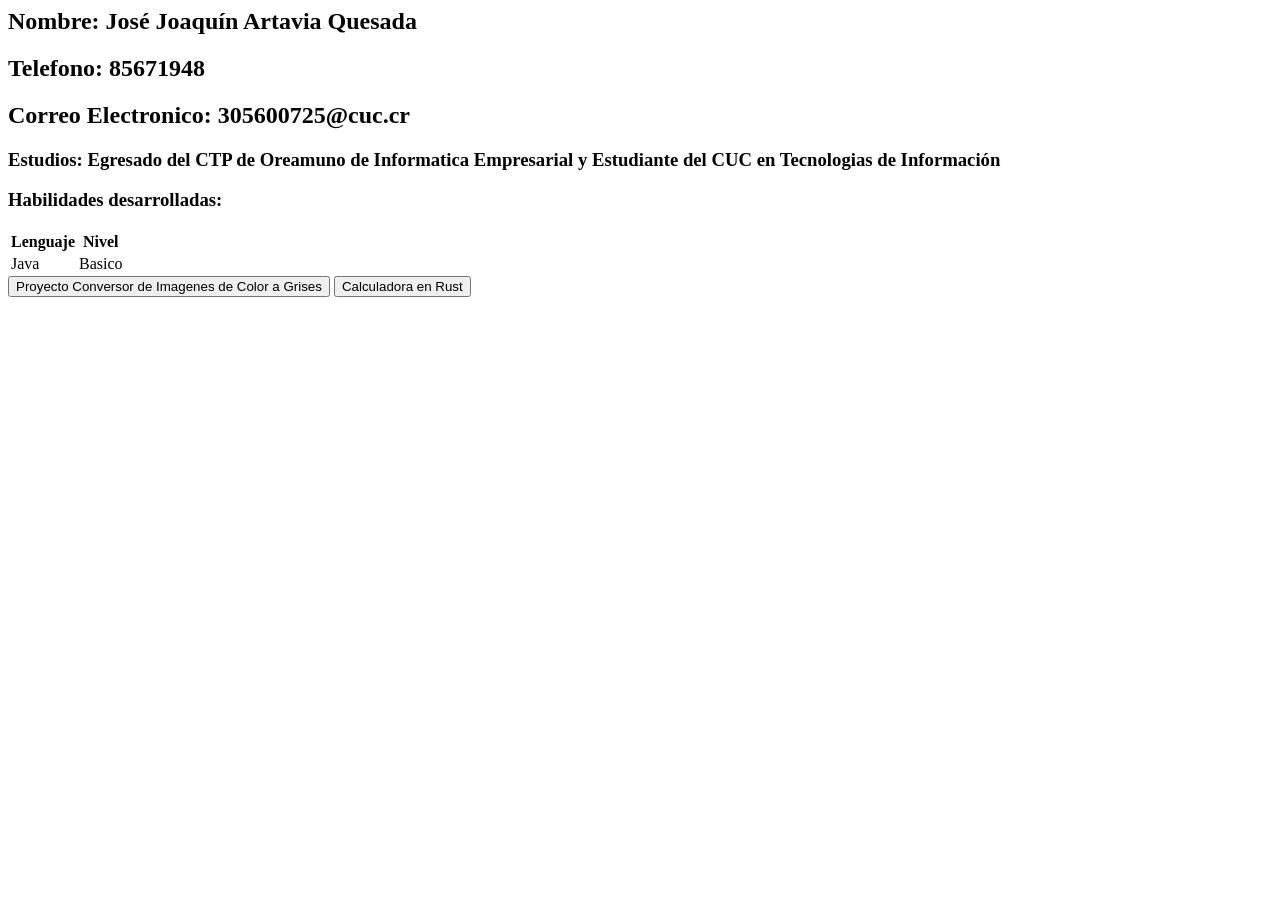
==== indexcv.html @ dc9b2961 "Primeros archivos" ====
<html lang="en">
<head>
    <meta charset="UTF-8">
    <meta name="viewport" content="width=device-width, initial-scale=1.0">
    <title>CV</title>
</head>
<body>
    <section>
        <h1>Nombre: José Joaquín Artavia Quesada</h1>
        <h2>Telefono: 85671948</h2>
        <h2>Correo Electronico: 305600725@cuc.cr</h2>
    </section>
    <Section>
        <h3>Estudios: Egresado del CTP de Oreamuno de Informatica Empresarial y Estudiante del CUC en Tecnologias de Información</h3>
        <h3>Habilidades desarrolladas:</h3>
        <table>
            <tr>
                <th>Lenguaje</th>
                <th>Nivel</th>
            </tr>
            <tr>
                <td>Java</td>
                <td>Basico</td>
            </tr>
        </table>
        <button>Proyecto Conversor de Imagenes de Color a Grises</button>
        <button>Calculadora en Rust</button>
    </Section>
</body>
</html>
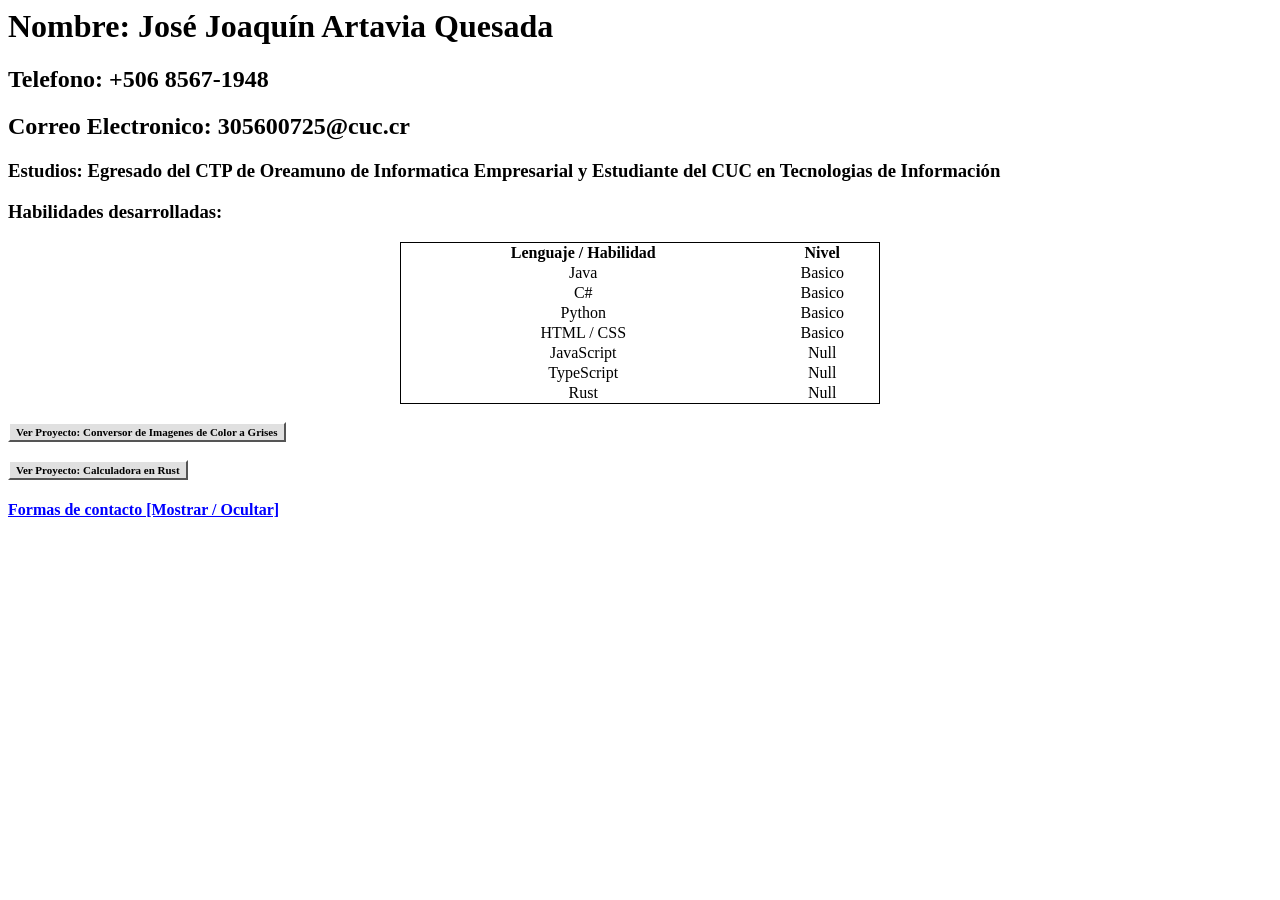
==== commit 6ebb3258: "Cambios en el CV" ====
--- a/indexcv.html
+++ b/indexcv.html
@@ -2,29 +2,103 @@
 <head>
     <meta charset="UTF-8">
     <meta name="viewport" content="width=device-width, initial-scale=1.0">
+    <link rel="stylesheet" href="stylecv.css">
     <title>CV</title>
 </head>
 <body>
-    <section>
-        <h1>Nombre: José Joaquín Artavia Quesada</h1>
-        <h2>Telefono: 85671948</h2>
+
+    <header>
+        <h1>Nombre: José Joaquín Artavia Quesada</h1> <!-- Puedes poner tu nombre real -->
+        <h2>Telefono: +506 8567-1948</h2>
         <h2>Correo Electronico: 305600725@cuc.cr</h2>
-    </section>
-    <Section>
-        <h3>Estudios: Egresado del CTP de Oreamuno de Informatica Empresarial y Estudiante del CUC en Tecnologias de Información</h3>
-        <h3>Habilidades desarrolladas:</h3>
-        <table>
-            <tr>
-                <th>Lenguaje</th>
-                <th>Nivel</th>
-            </tr>
-            <tr>
-                <td>Java</td>
-                <td>Basico</td>
-            </tr>
-        </table>
-        <button>Proyecto Conversor de Imagenes de Color a Grises</button>
-        <button>Calculadora en Rust</button>
-    </Section>
+    </header>
+
+    <main id="main-cv-view">
+        <section>
+            <h3>Estudios: Egresado del CTP de Oreamuno de Informatica Empresarial y Estudiante del CUC en Tecnologias de Información</h3>
+            <h3>Habilidades desarrolladas:</h3>
+            <table>
+                <tr>
+                    <th>Lenguaje / Habilidad</th>
+                    <th>Nivel</th>
+                </tr>
+                <tr>
+                    <td>Java</td>
+                    <td>Basico</td>
+                </tr>
+                <tr>
+                    <td>C#</td>
+                    <td>Basico</td>
+                </tr>
+                <tr>
+                    <td>Python</td>
+                    <td>Basico</td>
+                </tr>
+                <tr>
+                    <td>HTML / CSS</td>
+                    <td>Basico</td>
+                </tr>
+                <tr>
+                    <td>JavaScript</td>
+                    <td>Null</td>
+                </tr>
+                <tr>
+                    <td>TypeScript</td>
+                    <td>Null</td>
+                </tr>
+                <tr>
+                    <td>Rust</td>
+                    <td>Null</td>
+                </tr>
+            </table>
+            <br>
+
+            <button id="btn-project-1">Ver Proyecto: Conversor de Imagenes de Color a Grises</button>
+            <br><br>
+            <button id="btn-project-2">Ver Proyecto: Calculadora en Rust</button>
+        </section>
+
+        <section>
+            <h4 id="toggle-contact" style="cursor: pointer; color: blue; text-decoration: underline;">
+                Formas de contacto [Mostrar / Ocultar]
+            </h4>
+            <div id="contact-box" style="display: none; border: 1px solid #ccc; padding: 10px; margin-top: 5px;">
+                <p>💼 LinkedIn: linkedin.com/in/tu-perfil</p>
+                <p>🐙 GitHub: github.com/tu-usuario</p>
+                <p>📱 Telegram / WhatsApp: +506 8888-8888</p>
+            </div>
+        </section>
+    </main>
+
+    <div id="view-project-1" style="display: none;">
+        <h2>Conversor de Imágenes de Color a Grises</h2>
+        <p><strong>Descripción:</strong> Aplicación desarrollada en Java que procesa una imagen para transformarla en una imagen en escala de grises</p>
+        <p><strong>Tecnologías usadas:</strong> Java</p>
+        <br>
+
+        <a href="https://github.com/tu-usuario/conversor-imagenes" target="_blank">
+            <button>
+                📥 Ver / Descargar desde GitHub
+            </button>
+        </a>
+        <br><br>
+        <button class="back-to-cv">← Regresar al CV</button>
+    </div>
+
+    <div id="view-project-2" style="display: none;">
+        <h2>Calculadora en Rust</h2>
+        <p><strong>Descripción:</strong> Calculadora basica desarrollada en Rust</p>
+        <p><strong>Tecnologías usadas:</strong> Rust</p>
+        <br>
+        <a href="https://github.com/tu-usuario/calculadora-rust" target="_blank">
+            <button>
+                📥 Ver / Descargar desde GitHub
+            </button>
+        </a>
+        <br><br>
+        <button class="back-to-cv">← Regresar al CV</button>
+    </div>
+
+    <script src="scriptcv.js"></script>
 </body>
 </html>
--- a/stylecv.css
+++ b/stylecv.css
@@ -0,0 +1,48 @@
+body {
+    background-color: #FFFFFF;
+}
+
+table {
+    width: 480px;
+    margin: 0 auto;
+    border-collapse: collapse;
+    border: 1px solid;
+}
+
+button {
+    font-family: inherit;
+    font-size: 11px;
+    font-weight: bold;
+    background-color: #E0E0E0;
+    color: #000000;
+    padding: 2px 6px;
+    border-top: 2px solid #FFFFFF;
+    border-left: 2px solid #FFFFFF;
+    border-right: 2px solid #555555;
+    border-bottom: 2px solid #555555;
+    cursor: pointer;
+}
+
+button:active, .banco-btn:active {
+    border-top: 2px solid #555555;
+    border-left: 2px solid #555555;
+    border-right: 2px solid #FFFFFF;
+    border-bottom: 2px solid #FFFFFF;
+}
+td {
+    text-align: center;
+}
+
+a {
+    color: #0000EE;
+    text-decoration: underline;
+}
+
+
+a:visited {
+    color: #551A8B;
+}
+
+a:hover {
+    color: #FF0000; /* Clásico cambio a rojo al pasar el cursor */
+}
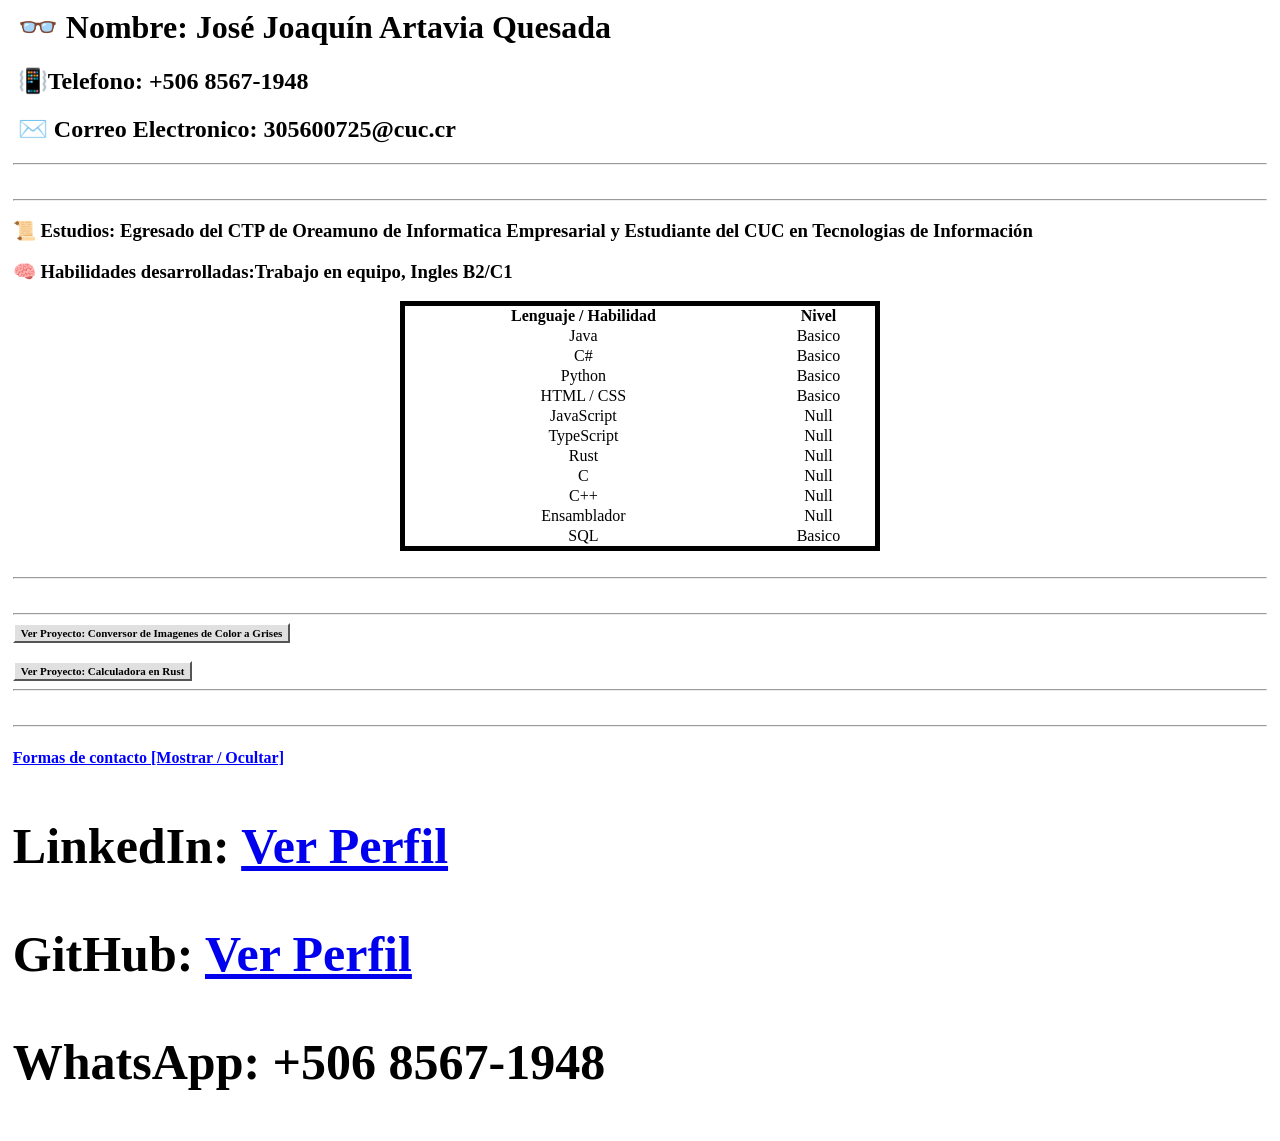
==== commit ef39ac09: "Ultimos cambios antes de la entrega" ====
--- a/indexcv.html
+++ b/indexcv.html
@@ -8,15 +8,17 @@
 <body>
 
     <header>
-        <h1>Nombre: José Joaquín Artavia Quesada</h1> <!-- Puedes poner tu nombre real -->
-        <h2>Telefono: +506 8567-1948</h2>
-        <h2>Correo Electronico: 305600725@cuc.cr</h2>
+        <h1>👓 Nombre: José Joaquín Artavia Quesada</h1> 
+        <h2>📳Telefono: +506 8567-1948</h2>
+        <h2>✉️ Correo Electronico: 305600725@cuc.cr</h2>
     </header>
-
+    <hr>
+    <br>
+    <hr>
     <main id="main-cv-view">
         <section>
-            <h3>Estudios: Egresado del CTP de Oreamuno de Informatica Empresarial y Estudiante del CUC en Tecnologias de Información</h3>
-            <h3>Habilidades desarrolladas:</h3>
+            <h3>📜 Estudios: Egresado del CTP de Oreamuno de Informatica Empresarial y Estudiante del CUC en Tecnologias de Información</h3>
+            <h3>🧠 Habilidades desarrolladas:Trabajo en equipo, Ingles B2/C1</h3>
             <table>
                 <tr>
                     <th>Lenguaje / Habilidad</th>
@@ -50,22 +52,42 @@
                     <td>Rust</td>
                     <td>Null</td>
                 </tr>
+                <tr>
+                    <td>C</td>
+                    <td>Null</td>
+                </tr>
+                                <tr>
+                    <td>C++</td>
+                    <td>Null</td>
+                </tr>
+                <tr>
+                    <td>Ensamblador</td>
+                    <td>Null</td>
+                </tr>
+                <tr>
+                    <td>SQL</td>
+                    <td>Basico</td>
+                </tr>
             </table>
             <br>
-
+    <hr>
+    <br>
+    <hr>
             <button id="btn-project-1">Ver Proyecto: Conversor de Imagenes de Color a Grises</button>
             <br><br>
             <button id="btn-project-2">Ver Proyecto: Calculadora en Rust</button>
         </section>
-
+    <hr>
+    <br>
+    <hr>
         <section>
             <h4 id="toggle-contact" style="cursor: pointer; color: blue; text-decoration: underline;">
                 Formas de contacto [Mostrar / Ocultar]
             </h4>
-            <div id="contact-box" style="display: none; border: 1px solid #ccc; padding: 10px; margin-top: 5px;">
-                <p>💼 LinkedIn: linkedin.com/in/tu-perfil</p>
-                <p>🐙 GitHub: github.com/tu-usuario</p>
-                <p>📱 Telegram / WhatsApp: +506 8888-8888</p>
+            <div id="contact-box">
+                <p>LinkedIn: <a href="www.linkedin.com/in/jose-joaquin-artavia-quesada-8b174b30b/"> Ver Perfil</a></p>
+                <p>GitHub: <a href="https://github.com/Gold-Disket">Ver Perfil</a></p>
+                <p>WhatsApp: +506 8567-1948</p>
             </div>
         </section>
     </main>
@@ -76,9 +98,9 @@
         <p><strong>Tecnologías usadas:</strong> Java</p>
         <br>
 
-        <a href="https://github.com/tu-usuario/conversor-imagenes" target="_blank">
+        <a href="https://github.com/Gold-Disket/CV-y-Reloj/tree/main" target="_blank">
             <button>
-                📥 Ver / Descargar desde GitHub
+                Ver / Descargar desde GitHub
             </button>
         </a>
         <br><br>
@@ -90,9 +112,9 @@
         <p><strong>Descripción:</strong> Calculadora basica desarrollada en Rust</p>
         <p><strong>Tecnologías usadas:</strong> Rust</p>
         <br>
-        <a href="https://github.com/tu-usuario/calculadora-rust" target="_blank">
+        <a href="https://github.com/Gold-Disket/CV-y-Reloj/tree/main" target="_blank">
             <button>
-                📥 Ver / Descargar desde GitHub
+                Ver / Descargar desde GitHub
             </button>
         </a>
         <br><br>
--- a/stylecv.css
+++ b/stylecv.css
@@ -1,12 +1,15 @@
 body {
     background-color: #FFFFFF;
+    width: 98%;
+    margin-left: auto;
+    margin-right: auto;
 }
 
 table {
     width: 480px;
     margin: 0 auto;
     border-collapse: collapse;
-    border: 1px solid;
+    border: 5px solid;
 }
 
 button {
@@ -44,5 +47,15 @@
 }
 
 a:hover {
-    color: #FF0000; /* Clásico cambio a rojo al pasar el cursor */
-}+    color: #FF0000;
+}
+
+header{
+    margin-left: 5px;
+}
+
+div{
+    font-family: inherit;
+    font-size: 50px;
+    font-weight: bold;
+}
